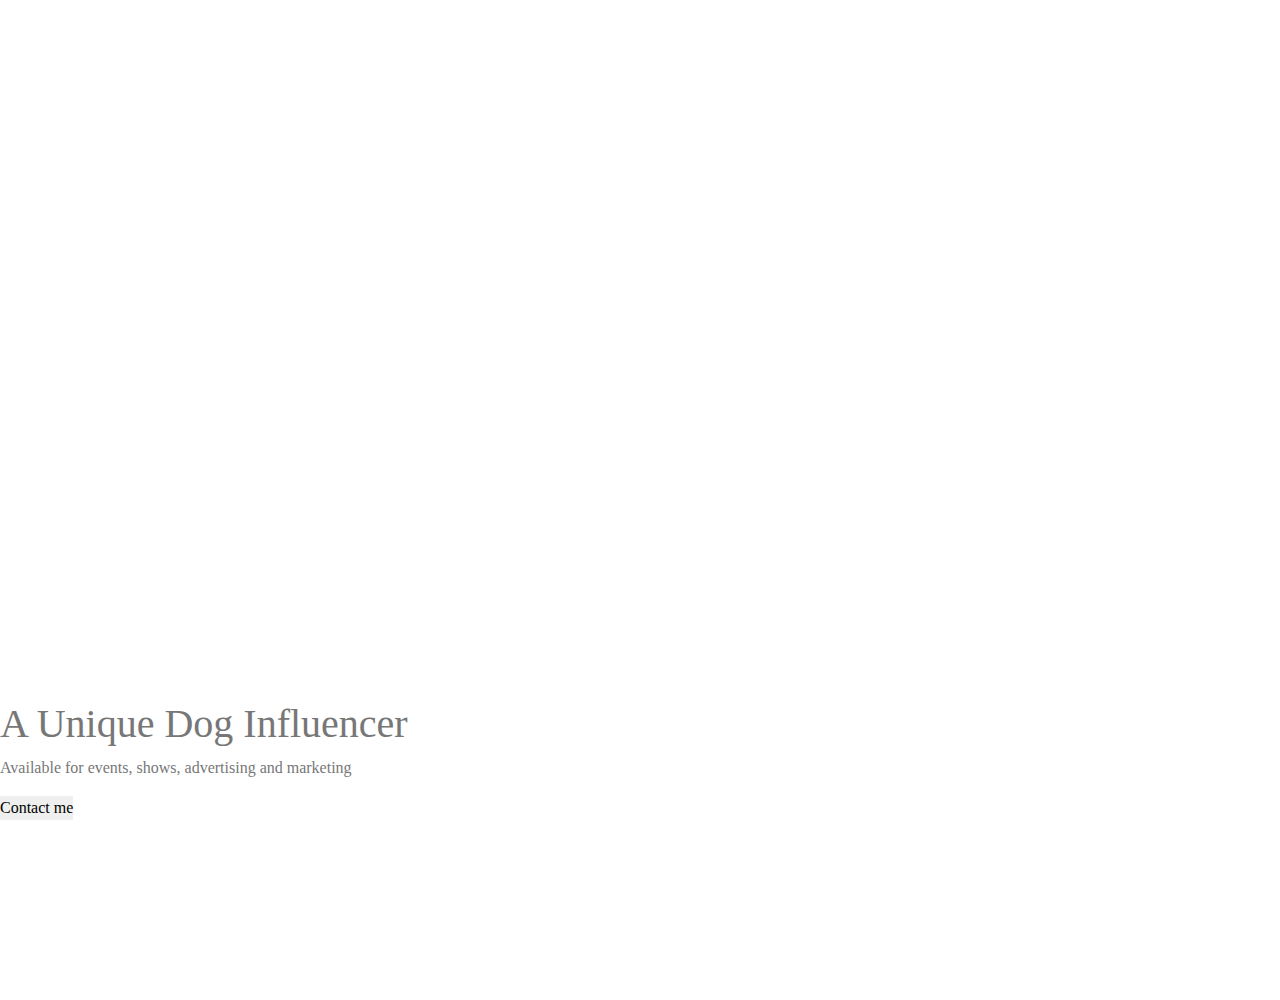
==== index.html @ e90d3742 "initial commit" ====
<!DOCTYPE html>
<html lang="en">
<head>
    <meta charset="UTF-8">
    <meta name="viewport" content="width=device-width, initial-scale=1.0">
    <meta http-equiv="X-UA-Compatible" content="ie=edge">
    <link rel="stylesheet" href="https://maxcdn.bootstrapcdn.com/bootstrap/4.2.1/css/bootstrap.min.css" type="text/css" />
    <link rel="stylesheet" href="https://use.fontawesome.com/releases/v5.0.10/css/all.css" integrity="sha384-+d0P83n9kaQMCwj8F4RJB66tzIwOKmrdb46+porD/OvrJ+37WqIM7UoBtwHO6Nlg" crossorigin="anonymous">
   <link rel="stylesheet" href="assests/css/style.css" type="text/css">
    <!----------------------------------Bootstrap & Font Awsome CDN added to HTML ------------------------------------------------>
   <!-----------------------------Style.CSS created and testetd, located in assests/css------------------------------------->
    <!-------------------------Complete HTML structure created from <DOCTYPE html> - </html> ------------------------>
    <title>ROMEO TEA</title>
</head>
<body>
<header>
    <!------Navagaition Bar taken from Boostrap customised by making it transparent, added logo and link names changed as appropriate------------------------------------>
<!------------------------------Remember to create a logo and add to Nav bar after-------------------------->
<!-----------------------------------------------------Must work out the toggle bar situation ---------------------------------------------------------->
<nav class="navbar fixed-top navbar-expand-lg bg-transparent navbar-dark bg-dark">
  <a class="navbar-brand" href="#">Romeo Teacup</a>
  <button class="navbar-toggler" type="button" data-toggle="collapse" data-target="#navbarNav collapse" aria-controls="navbarNav" aria-expanded="false" aria-label="Toggle navigation">
    <span class="navbar-toggler-icon"></span>
  </button>
  <div class="collapse navbar-collapse" id="navbarNav">
    <ul class="navbar-nav ml-auto">
      <li class="nav-item active">
        <a class="nav-link" href="#">Home</a></li>
      <li class="nav-item">
        <a class="nav-link" href="#">Features</a></li>
      <li class="nav-item">
        <a class="nav-link" href="#">Gallery</a></li>
      <li class="nav-item">
        <a class="nav-link" href="#">Contact</a></li>
    </ul>
  </div>
</nav>
</header>
<!--------------------------Background image added and edited in CSS --------------->
    <section id="hero-outer">
        <div id="hero-image"></div>
        <div id="cover-text">
            <h1>A Unique Dog Influencer</h1>
            <p>Available for events, shows, advertising and marketing</p>
            <button>Contact me</button>
         </div>
    </section>
</body>
</html>
---- assests/css/style.css ----
@import url('https://fonts.googleapis.com/css2?family=Jost: 100, 200, 300, 400, 500, 600, 700| Playfair: 100, 200, 300, 400, 500, 600, 700');

/* -------------------------------------------------body*/
*{
    margin: 0;
    padding: 0;
    border: 0;
}

body {
    font-family: Playfair sans-serif;
    color: #777777

}

/* -------------------------------------------------header*/

/* -------------------------------------------------background image*/

#hero-image {
    height: 700px;
    width: 100%;
    background: url("http://cdn.akc.org/content/article-body-image/lab_puppy_dog_pictures.jpg");
    background-repeat: no-repeat;
    background-position: center;
    background-size: 1450px 700px;

    animation-name: hero-zoom;
    animation-duration: 5s;
    animation-fill-mode: forwards;
    
}

#hero-outer{
    height: 1000px;
    width: 100%;
    overflow: ;
}

@keyframes hero-zoom {
    from{transform: scale(1)}
    to{ transform: scale(1.1)}
}
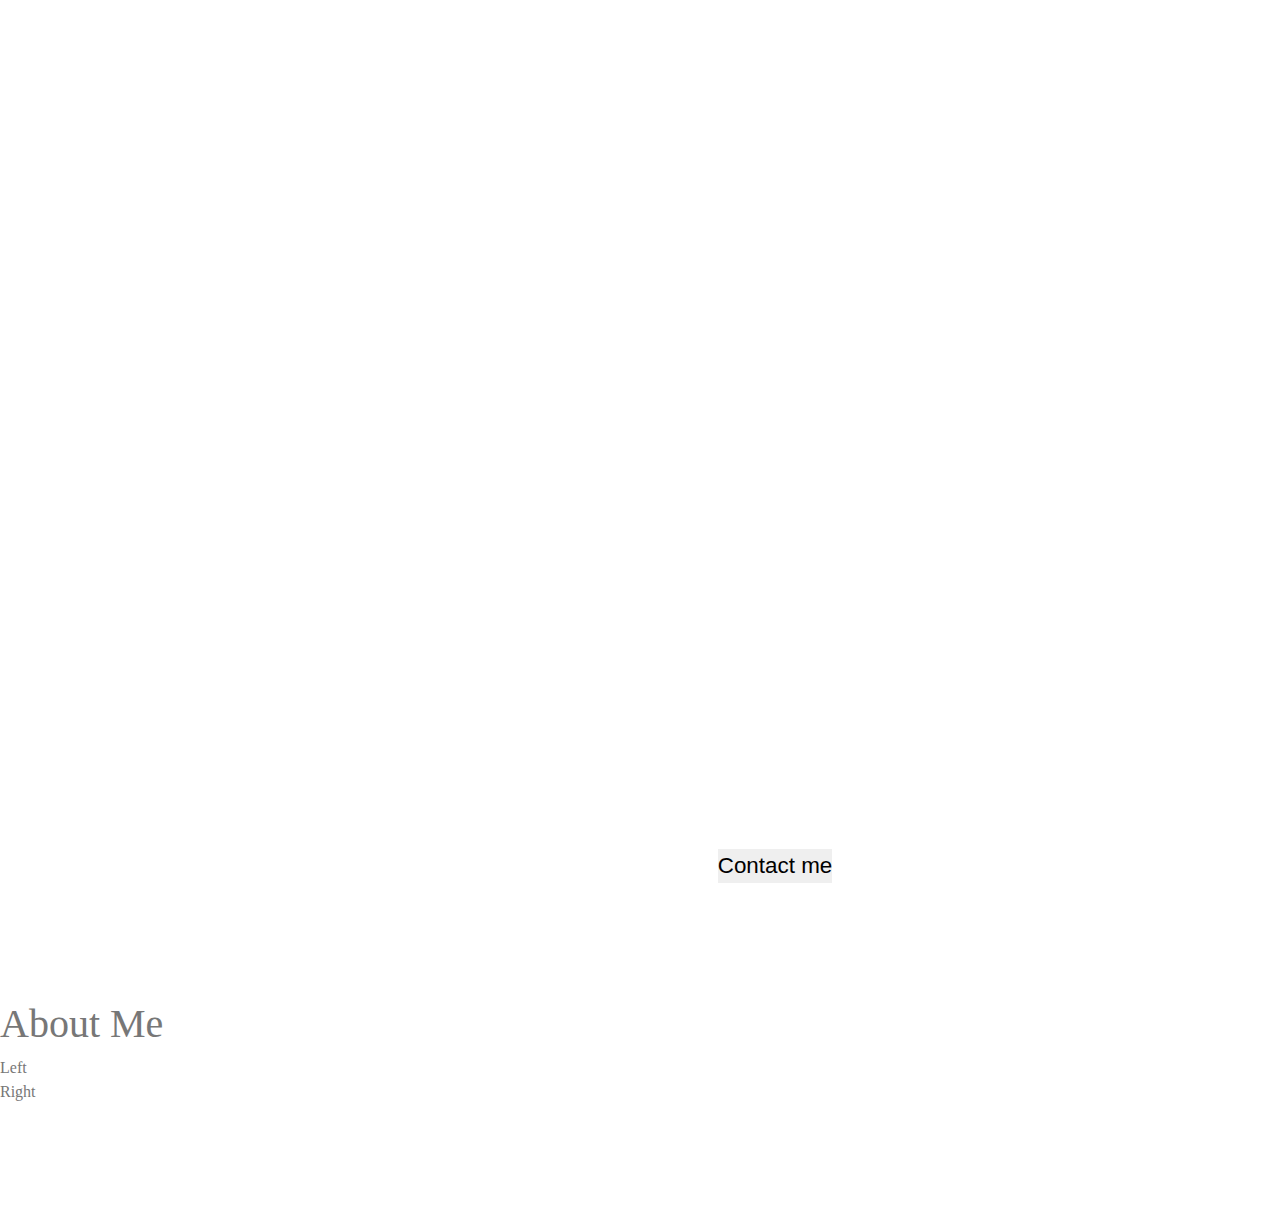
==== commit f75aafa6: "initial commit" ====
--- a/index.html
+++ b/index.html
@@ -39,11 +39,25 @@
 <!--------------------------Background image added and edited in CSS --------------->
     <section id="hero-outer">
         <div id="hero-image"></div>
-        <div id="cover-text">
+         <div id="cover-text">
             <h1>A Unique Dog Influencer</h1>
             <p>Available for events, shows, advertising and marketing</p>
             <button>Contact me</button>
          </div>
     </section>
-</body>
+    <section id="about"> 
+    <h1>About Me</h1> 
+        <div id="left-about">Left</div>
+        <div id="right-about">Right</div>
+    </section>
+  </body>
+    <footer>
+<!--------------------------Social media links edited at the bottom of the page --------------->
+    <ul class="social-networks">
+        <li><a href="https://en-gb.facebook.com" target="_blank"><i class="fab fa-facebook"></i></a></li>
+        <li><a href="https://www.instagram.com" target="_blank"><i class="fab fa-instagram"></i></a></li>
+        <li><a href="https://twitter.com/explore" target="_blank"><i class="fab fa-twitter-square"></i></a></li>
+        <li><a href="https://www.youtube.com" target="_blank"><i class="fab fa-youtube"></i></a></li>
+    </ul>
+    </footer>
 </html>--- a/assests/css/style.css
+++ b/assests/css/style.css
@@ -15,7 +15,7 @@
 
 /* -------------------------------------------------header*/
 
-/* -------------------------------------------------background image*/
+/* -------------------------------------------------background image added and resized for the screen*/
 
 #hero-image {
     height: 700px;
@@ -24,7 +24,7 @@
     background-repeat: no-repeat;
     background-position: center;
     background-size: 1450px 700px;
-
+/* ------------------------------background image animation added so it has movement & appears to come forwards for a duration of 5 seconds*/
     animation-name: hero-zoom;
     animation-duration: 5s;
     animation-fill-mode: forwards;
@@ -34,10 +34,37 @@
 #hero-outer{
     height: 1000px;
     width: 100%;
-    overflow: ;
+    overflow: hidden;
 }
+
+/* ------------------------------background image keyframe added so the background image scales up for 5 seconds & appears bigger*/
 
 @keyframes hero-zoom {
     from{transform: scale(1)}
     to{ transform: scale(1.1)}
 }
+
+#cover-text, #cover-text h1 {
+    color: white;
+    text-align: center;
+}
+
+#cover-text{
+    font-size: 140%;
+    font-family: Oswald, sans-serif;
+    text-transform: uppercase;
+    letter-spacing: 4px;
+
+    width: 800px;
+    height: 200px;
+
+    padding-left: 50px;
+    padding-top: 40px;
+
+    background-color:transparent;
+
+    bottom: 30px;
+    left: 350px;
+
+    position: absolute;
+}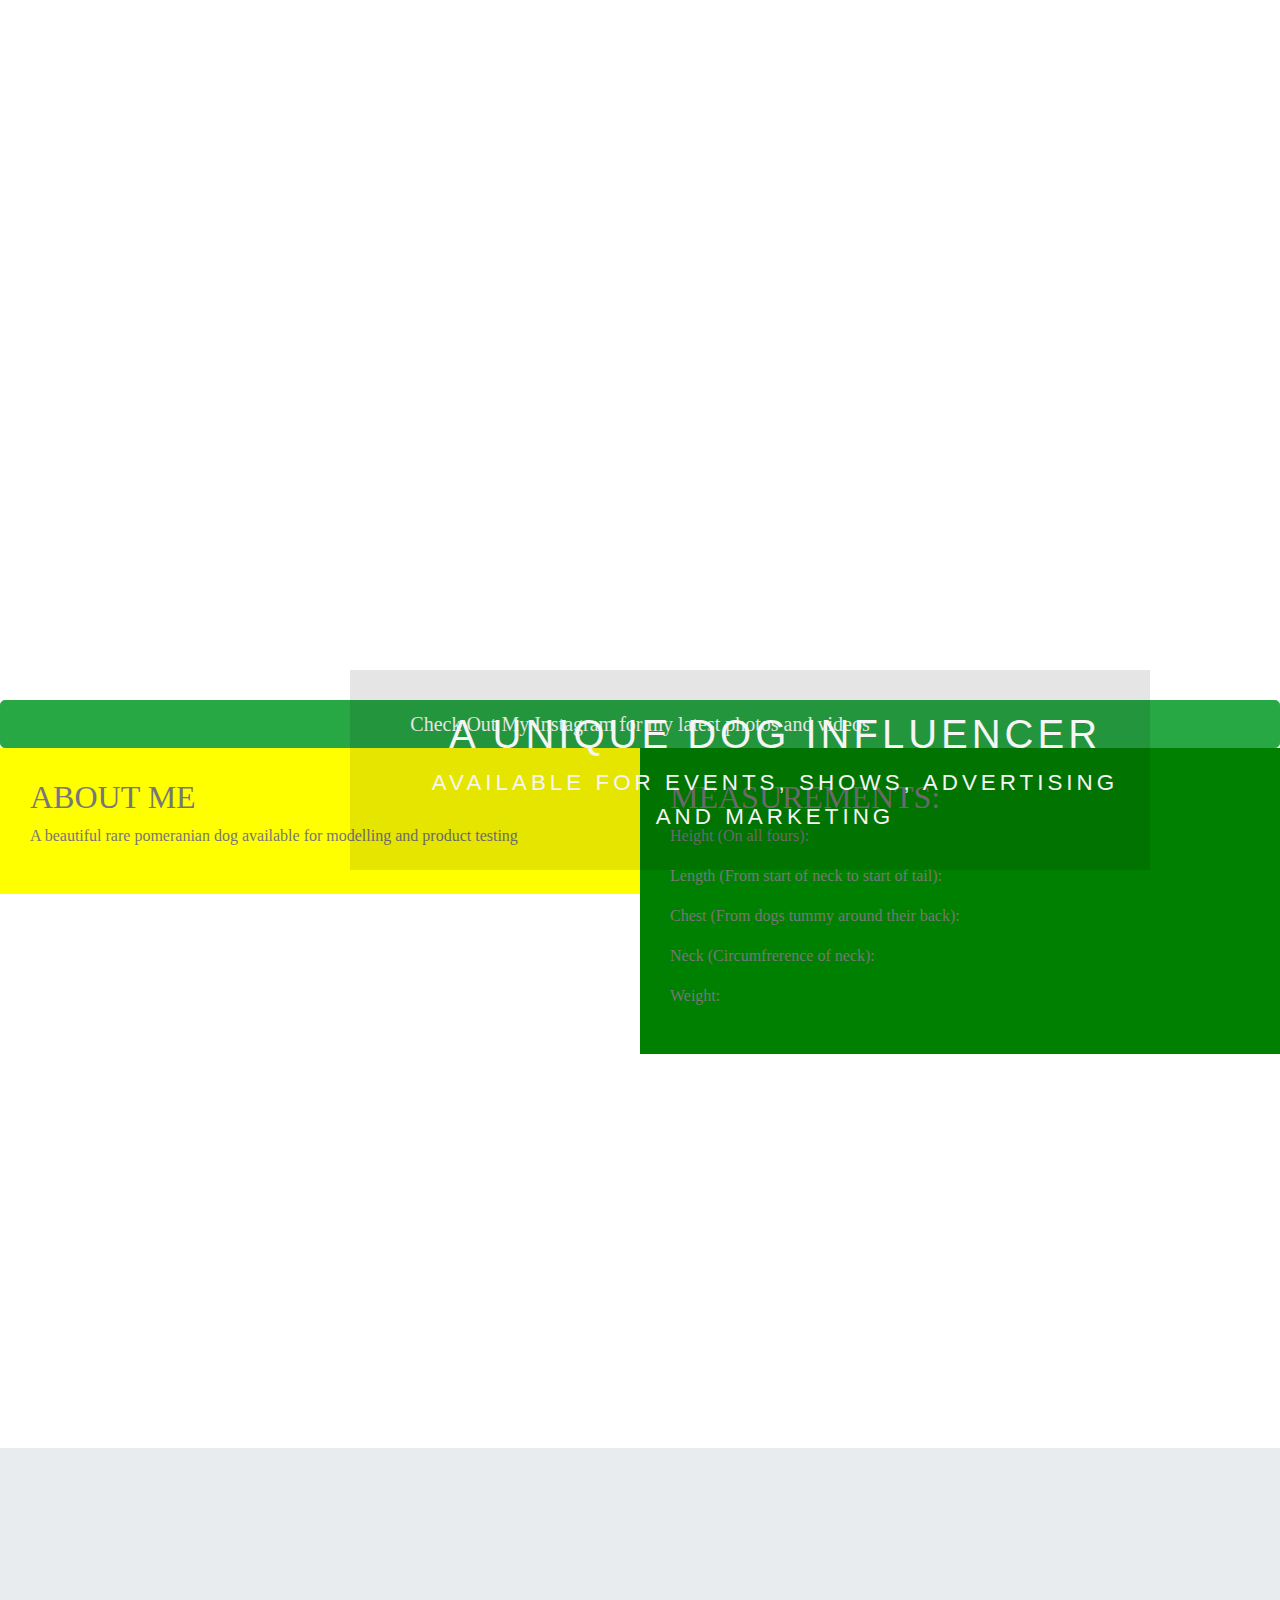
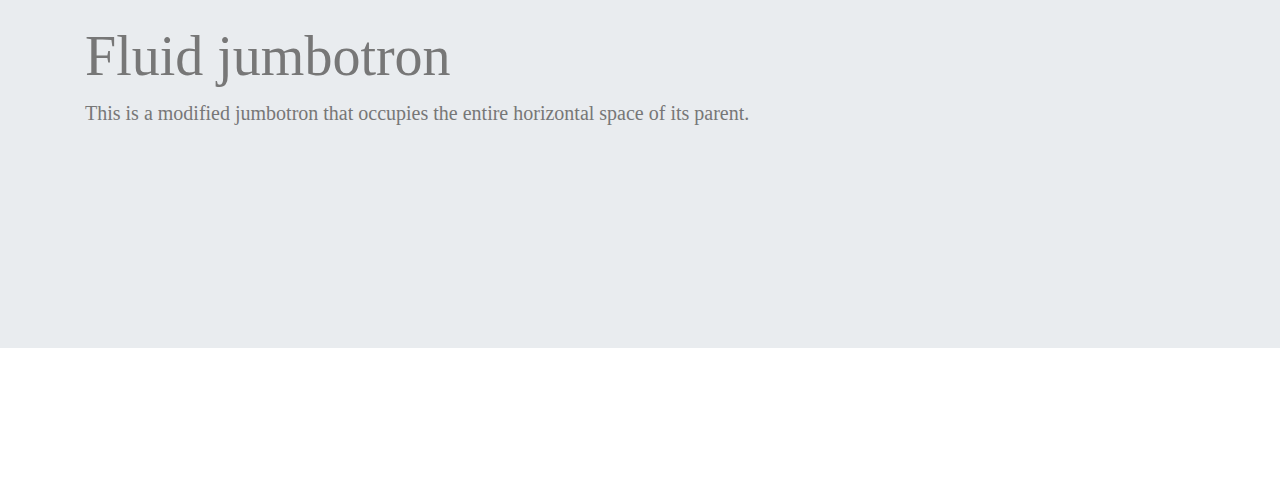
==== commit b5f4b6a8: "initial commit" ====
--- a/index.html
+++ b/index.html
@@ -42,14 +42,38 @@
          <div id="cover-text">
             <h1>A Unique Dog Influencer</h1>
             <p>Available for events, shows, advertising and marketing</p>
-            <button>Contact me</button>
          </div>
     </section>
+
+    <!---------------------------Take from Bootstrap Check Out My Instagram for my latest photos and videos press the button to go to page --------------->
+    <button type="button" class="btn btn-success btn-lg btn-block">Check Out My Instagram for my latest photos and videos</button>
+
+    <!--------------------------About Me & Measuremnts section created to include  --------------->
     <section id="about"> 
-    <h1>About Me</h1> 
-        <div id="left-about">Left</div>
-        <div id="right-about">Right</div>
+        <div id="left-about">
+            <div class="left-about-heading">
+                <h2>ABOUT ME</h2>
+                <p>A beautiful rare pomeranian dog available for modelling and product testing</p>
+            </div>
+        </div>
+        <div id="right-about">
+            <div class="right-about-heading">
+                <h2>MEASUREMENTS:</h2>
+                <p>Height (On all fours):</p>
+                <p>Length (From start of neck to start of tail):</p>
+                <p>Chest (From dogs tummy around their back):</p>
+                <p>Neck (Circumfrerence of neck):</p> 
+                <p>Weight:</p>
+            </div>    
+        </div>
     </section>
+<!--------------------------Romes Closet section created to include jumbotron taken from Boostrap and links to Dog Boutique Store INTENTION  ---------------> 
+        <div class="jumbotron romes-closet jumbotron-fluid" style="height: 500px; padding-top: 175px;">
+            <div class="container">
+                 <h1 class="display-4">Fluid jumbotron</h1>
+                     <p class="lead">This is a modified jumbotron that occupies the entire horizontal space of its parent.</p>
+            </div>
+        </div>
   </body>
     <footer>
 <!--------------------------Social media links edited at the bottom of the page --------------->
--- a/assests/css/style.css
+++ b/assests/css/style.css
@@ -32,7 +32,7 @@
 }
 
 #hero-outer{
-    height: 1000px;
+    height: 700px;
     width: 100%;
     overflow: hidden;
 }
@@ -45,7 +45,7 @@
 }
 
 #cover-text, #cover-text h1 {
-    color: white;
+    color: whitesmoke;
     text-align: center;
 }
 
@@ -61,10 +61,56 @@
     padding-left: 50px;
     padding-top: 40px;
 
-    background-color:transparent;
+/*----------------replaced background-color: TRANSPARENT WITH BELLOW*/
+    background: rgb(0, 0, 0); /* Fallback color */
+    background: rgba(0, 0, 0, 0.1); /* Black background with 0.5 opacity */
+
 
     bottom: 30px;
     left: 350px;
 
     position: absolute;
+}
+
+#about {
+    height: 700px;
+}
+
+#left-about{
+    padding: 30px;
+    width: 50%;
+    float: left;
+    background-color: yellow
+
+}
+
+#right-about{
+    padding: 30px;
+    width: 50%;
+    float: right;
+     background-color: green
+
+}
+
+#about h1{
+    text-align: center;
+    color: black;
+    text-transform: uppercase;
+    font-family: Jost;
+}
+/*social media links styled at the bottom of footer*/
+.social-networks{
+    text-align: center;
+
+}
+
+.social-networks li {
+    display: inline
+}
+
+.social-networks i {
+    font-size: 160%;
+    margin: 1%;
+    padding: 5%;
+    color: #777777;
 }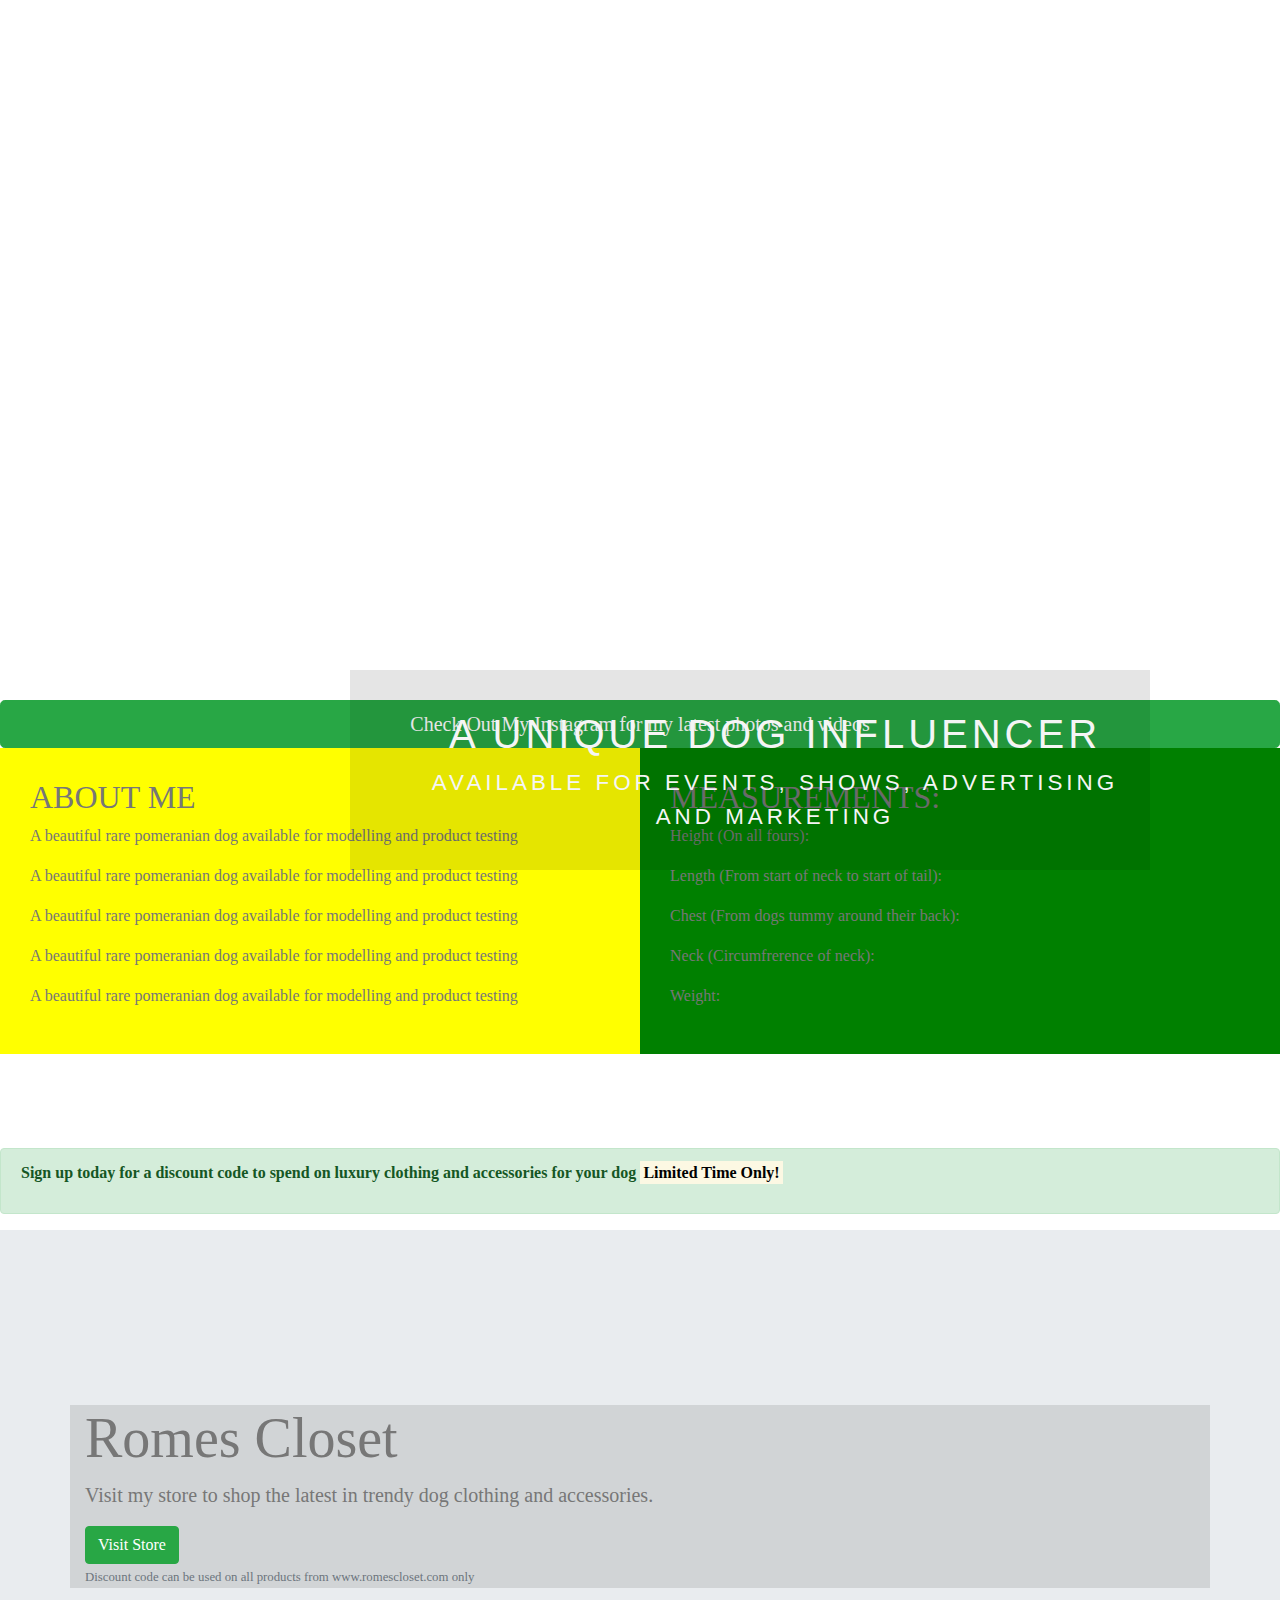
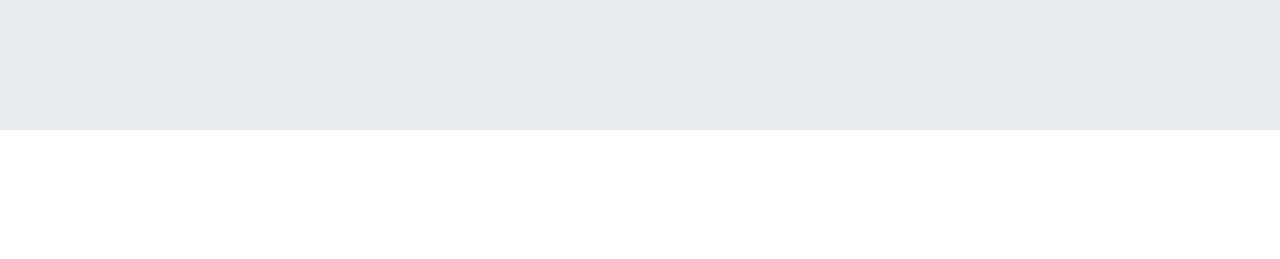
==== commit f3e02408: "initial commit" ====
--- a/index.html
+++ b/index.html
@@ -39,10 +39,11 @@
 <!--------------------------Background image added and edited in CSS --------------->
     <section id="hero-outer">
         <div id="hero-image"></div>
-         <div id="cover-text">
+        <!----------------------------------------------- /.callout INTENTION need to make it mobile responsive ------------------->
+          <div id="cover-text">
             <h1>A Unique Dog Influencer</h1>
             <p>Available for events, shows, advertising and marketing</p>
-         </div>
+          </div>
     </section>
 
     <!---------------------------Take from Bootstrap Check Out My Instagram for my latest photos and videos press the button to go to page --------------->
@@ -53,6 +54,10 @@
         <div id="left-about">
             <div class="left-about-heading">
                 <h2>ABOUT ME</h2>
+                <p>A beautiful rare pomeranian dog available for modelling and product testing</p>
+                <p>A beautiful rare pomeranian dog available for modelling and product testing</p>
+                <p>A beautiful rare pomeranian dog available for modelling and product testing</p>
+                <p>A beautiful rare pomeranian dog available for modelling and product testing</p>
                 <p>A beautiful rare pomeranian dog available for modelling and product testing</p>
             </div>
         </div>
@@ -67,11 +72,20 @@
             </div>    
         </div>
     </section>
-<!--------------------------Romes Closet section created to include jumbotron taken from Boostrap and links to Dog Boutique Store INTENTION  ---------------> 
+    <!--------------------------Discount code offer available illustrated with a bootstrap alert customised in CSS.------>
+    <section id="discount">
+        <div class="alert alert-success" role="alert">
+        <p><strong>Sign up today for a discount code to spend on luxury clothing and accessories for your dog
+            <mark> Limited Time Only!</mark></strong></p>
+        </div>
+    </section>
+        <!------------------------Romes Closet section created to include jumbotron taken from Boostrap and links to Dog Boutique Store INTENTION  ---------------> 
         <div class="jumbotron romes-closet jumbotron-fluid" style="height: 500px; padding-top: 175px;">
             <div class="container">
-                 <h1 class="display-4">Fluid jumbotron</h1>
-                     <p class="lead">This is a modified jumbotron that occupies the entire horizontal space of its parent.</p>
+                 <h1 class="display-4">Romes Closet</h1>
+                     <p class="lead">Visit my store to shop the latest in trendy dog clothing and accessories.</p>
+            <button class="btn btn-success btn-lrg">Visit Store</button>
+            <p class="text-muted"><small> Discount code can be used on all products from www.romescloset.com only</small></p>
             </div>
         </div>
   </body>
--- a/assests/css/style.css
+++ b/assests/css/style.css
@@ -61,7 +61,6 @@
     padding-left: 50px;
     padding-top: 40px;
 
-/*----------------replaced background-color: TRANSPARENT WITH BELLOW*/
     background: rgb(0, 0, 0); /* Fallback color */
     background: rgba(0, 0, 0, 0.1); /* Black background with 0.5 opacity */
 
@@ -73,7 +72,7 @@
 }
 
 #about {
-    height: 700px;
+    height: 400px;
 }
 
 #left-about{
@@ -98,7 +97,21 @@
     text-transform: uppercase;
     font-family: Jost;
 }
-/*social media links styled at the bottom of footer*/
+
+/*----------------------------Romes Closet Bootstrap added and backgroung image added INTENTION*/
+.romes-closet{
+    background-image: url('https://www.telegraph.co.uk/content/dam/Pets/spark/royal-canin/labrador-puppies-running-xlarge.jpg');
+    background-size: 1450px 700px;
+    background-repeat: no-repeat;
+    background-position: center;
+}
+
+.container{
+    background: rgb(0, 0, 0); /* Fallback color */
+    background: rgba(0, 0, 0, 0.1); /* Black background with 0.5 opacity */
+}
+
+/*----------------------------social media links styled at the bottom of footer*/
 .social-networks{
     text-align: center;
 
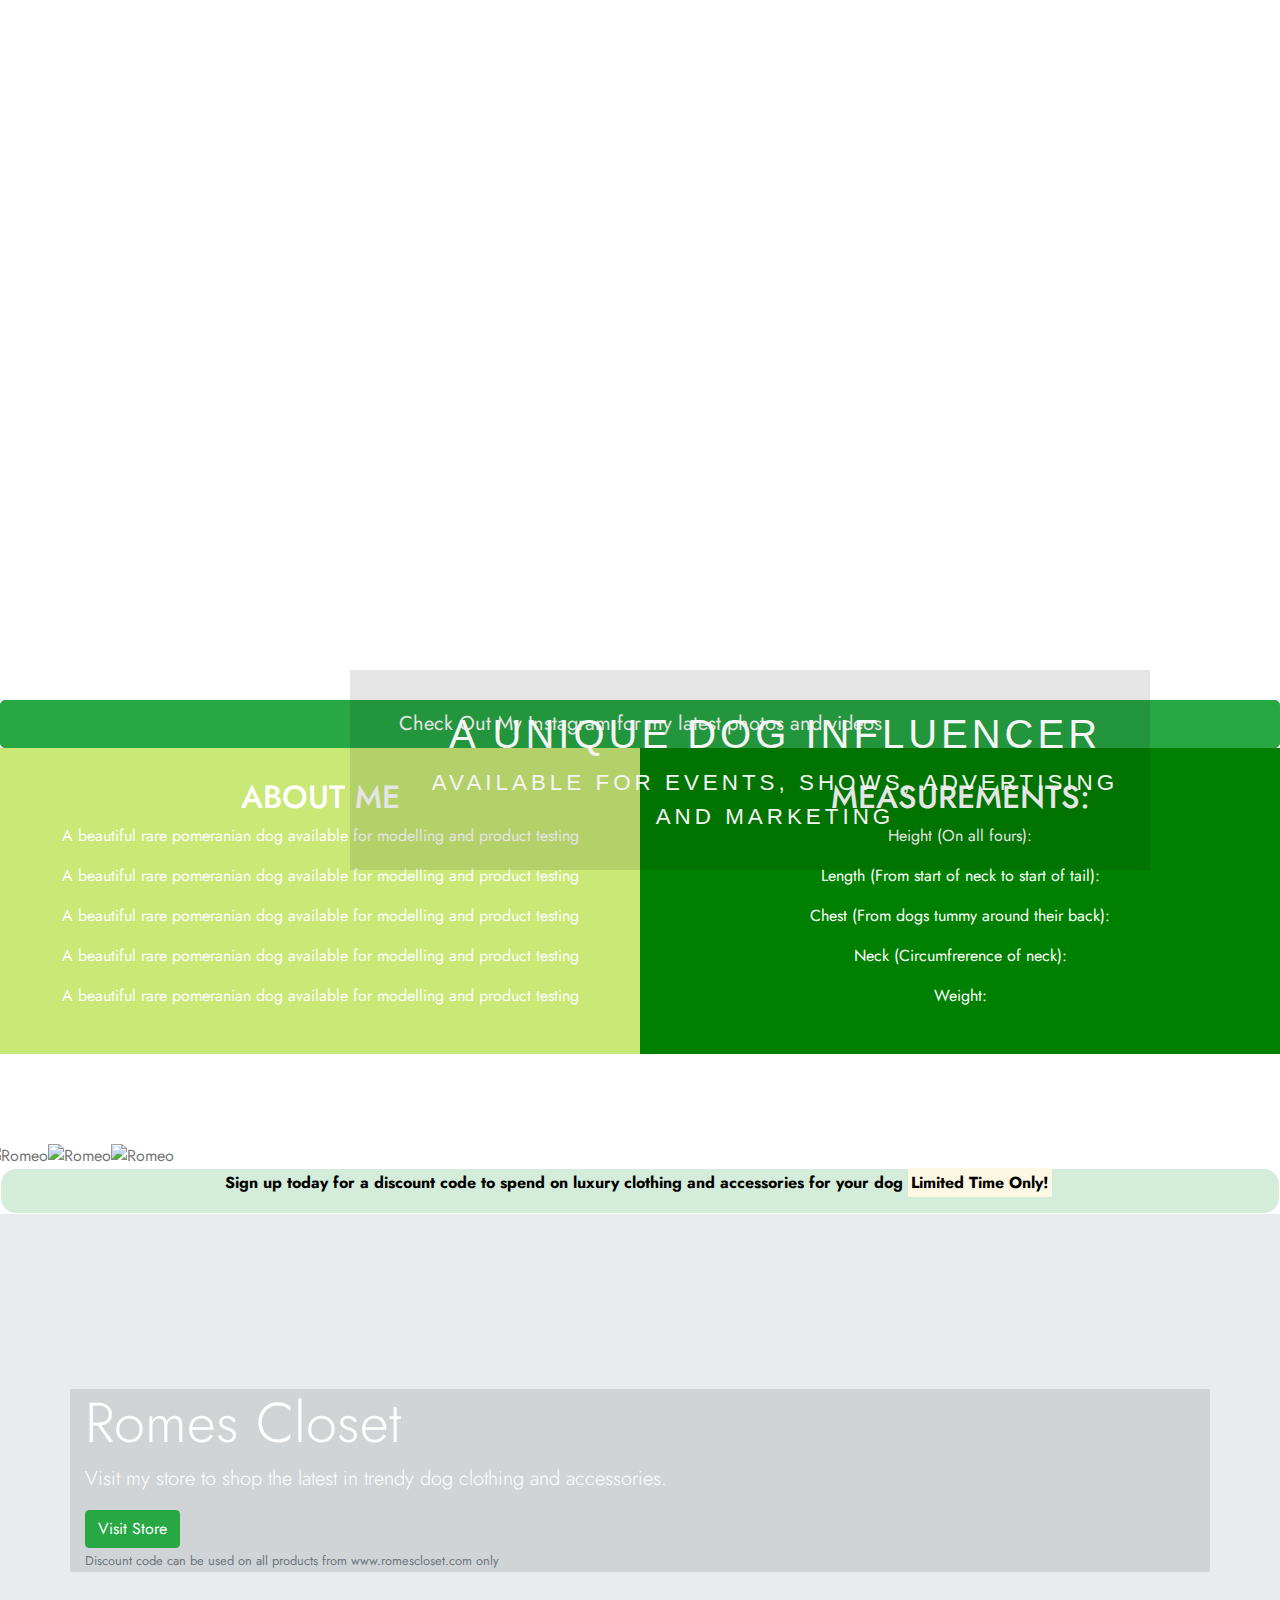
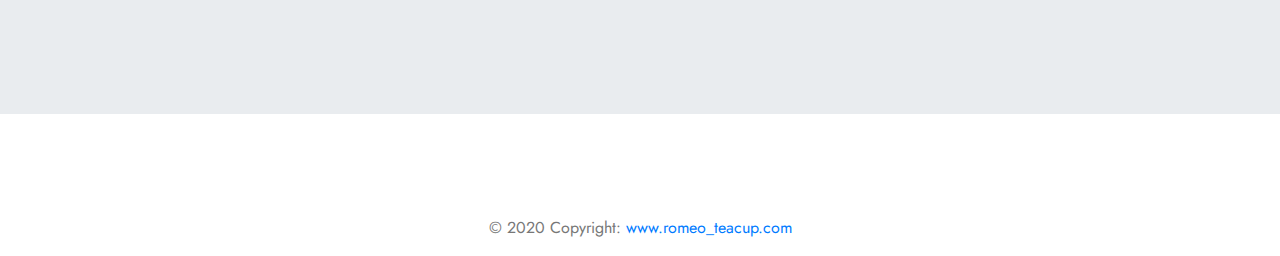
==== commit dd17d3d6: "initial commit" ====
--- a/index.html
+++ b/index.html
@@ -49,7 +49,8 @@
     <!---------------------------Take from Bootstrap Check Out My Instagram for my latest photos and videos press the button to go to page --------------->
     <button type="button" class="btn btn-success btn-lg btn-block">Check Out My Instagram for my latest photos and videos</button>
 
-    <!--------------------------About Me & Measuremnts section created to include  --------------->
+    <!--------------------------About Me & Measuremnts 2 sections created to include  --------------->
+    <!--------------------------About Me  section customised in CSS --------------->
     <section id="about"> 
         <div id="left-about">
             <div class="left-about-heading">
@@ -61,6 +62,7 @@
                 <p>A beautiful rare pomeranian dog available for modelling and product testing</p>
             </div>
         </div>
+    <!--------------------------measurements section customised in CSS --------------->
         <div id="right-about">
             <div class="right-about-heading">
                 <h2>MEASUREMENTS:</h2>
@@ -72,6 +74,19 @@
             </div>    
         </div>
     </section>
+    <!--------------------------3 photos for illustration styled in CSS--------------->
+    
+        <div class="row">
+            <div class="column">
+                 <img src="assests/img/romeo.jpeg" alt="Romeo" style="width:100%">
+            </div>
+        <div class="column">
+                 <img src="assests/img/romeo.jpeg" alt="Romeo" style="width:100%">
+            </div>
+        <div class="column">
+                 <img src="assests/img/romeo.jpeg" alt="Romeo" style="width:100%">
+            </div>
+        </div>
     <!--------------------------Discount code offer available illustrated with a bootstrap alert customised in CSS.------>
     <section id="discount">
         <div class="alert alert-success" role="alert">
@@ -90,12 +105,18 @@
         </div>
   </body>
     <footer>
+     <!---------------------------------------------------------------------------- Footer --------------------->
 <!--------------------------Social media links edited at the bottom of the page --------------->
-    <ul class="social-networks">
+<ul class="social-networks">
         <li><a href="https://en-gb.facebook.com" target="_blank"><i class="fab fa-facebook"></i></a></li>
         <li><a href="https://www.instagram.com" target="_blank"><i class="fab fa-instagram"></i></a></li>
         <li><a href="https://twitter.com/explore" target="_blank"><i class="fab fa-twitter-square"></i></a></li>
         <li><a href="https://www.youtube.com" target="_blank"><i class="fab fa-youtube"></i></a></li>
     </ul>
-    </footer>
+  <!-- Copyright -->
+<div class="footer-copyright text-center py-3">© 2020 Copyright:
+    <a href="https://romeo_teacup.com/"> www.romeo_teacup.com</a>
+  </div>
+</footer>
+<!-- Footer -->
 </html>--- a/assests/css/style.css
+++ b/assests/css/style.css
@@ -8,7 +8,7 @@
 }
 
 body {
-    font-family: Playfair sans-serif;
+    font-family: Jost, sans-serif;
     color: #777777
 
 }
@@ -71,15 +71,18 @@
     position: absolute;
 }
 
+
 #about {
-    height: 400px;
+    height: 395px;
+    color: white;
+    text-align: center;
 }
 
 #left-about{
     padding: 30px;
     width: 50%;
     float: left;
-    background-color: yellow
+    background-color: #c9e875
 
 }
 
@@ -98,17 +101,42 @@
     font-family: Jost;
 }
 
+/*--------------------------Discount code offer available illustrated with a bootstrap alert.--Continue editing----*/
+
+.alert {
+    position: relative;
+    padding: .10rem 14rem;
+    margin-bottom: 0rem;
+    border: 1px solid white;
+    border-radius: 1rem;
+}
+
+.alert-success {
+    color: black;
+    font-family: Jost, sans-serif;
+
+}
+
 /*----------------------------Romes Closet Bootstrap added and backgroung image added INTENTION*/
 .romes-closet{
     background-image: url('https://www.telegraph.co.uk/content/dam/Pets/spark/royal-canin/labrador-puppies-running-xlarge.jpg');
     background-size: 1450px 700px;
     background-repeat: no-repeat;
     background-position: center;
+
+    bottom: 0px;
 }
 
 .container{
     background: rgb(0, 0, 0); /* Fallback color */
     background: rgba(0, 0, 0, 0.1); /* Black background with 0.5 opacity */
+    color: white;
+}
+
+/*----------------------------INTENT how do I make this p class text muted white*/
+
+#container #text-muted{
+    color: white;
 }
 
 /*----------------------------social media links styled at the bottom of footer*/
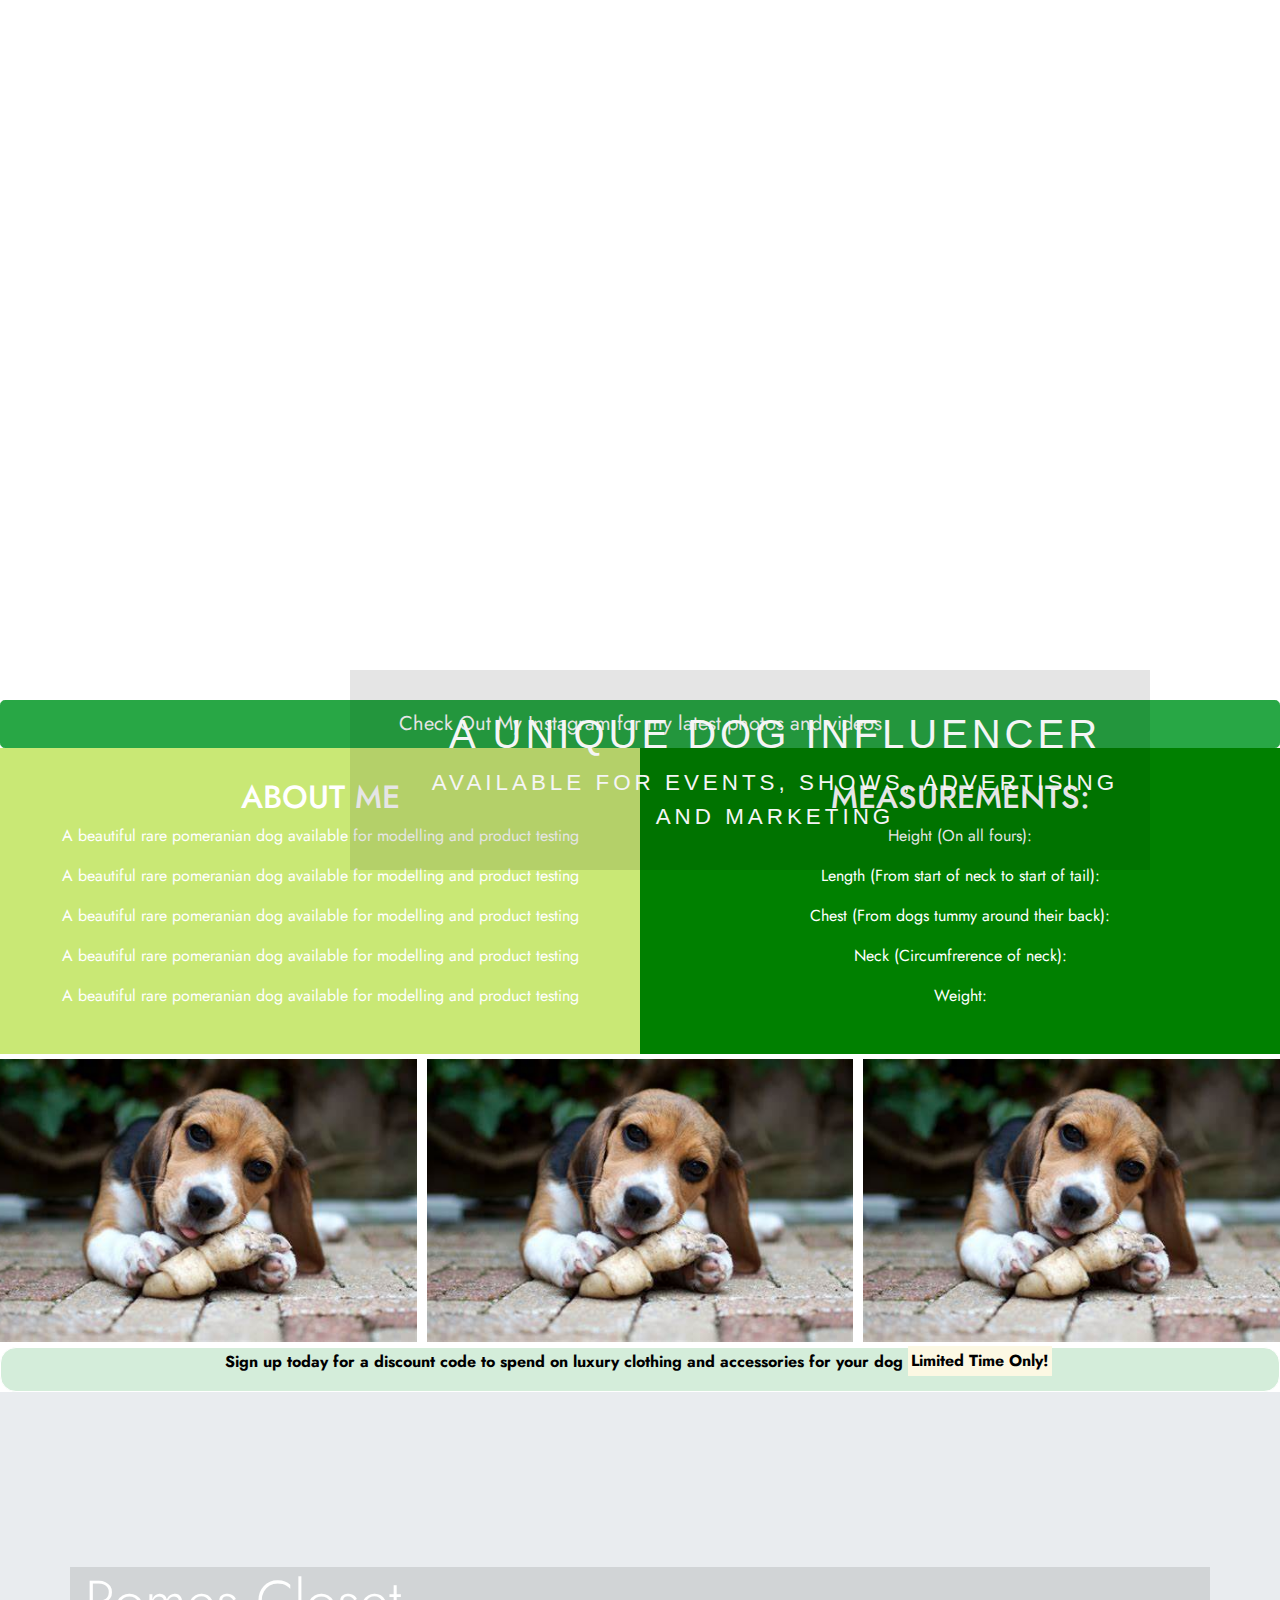
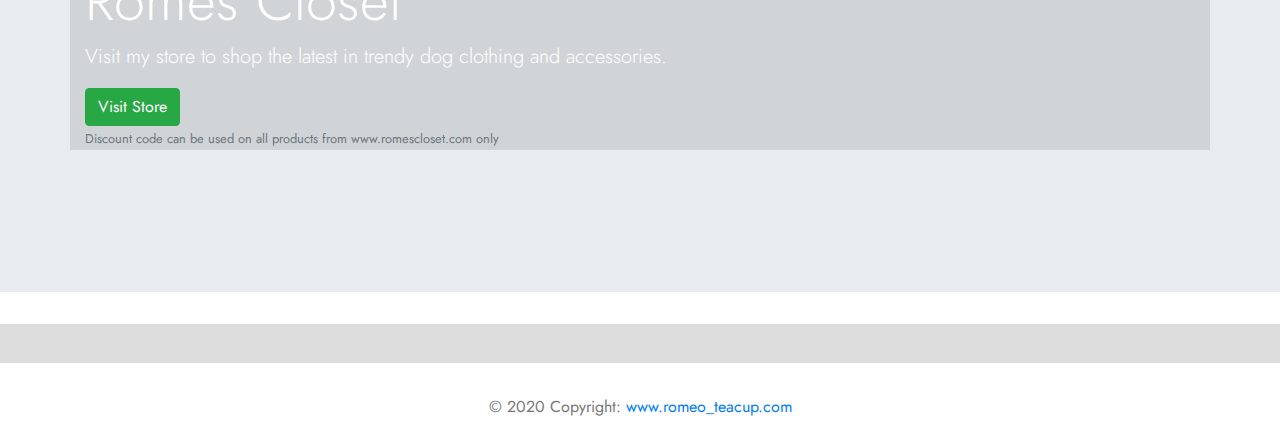
==== commit 9995daf8: "initial commit" ====
--- a/index.html
+++ b/index.html
@@ -29,7 +29,7 @@
       <li class="nav-item">
         <a class="nav-link" href="#">Features</a></li>
       <li class="nav-item">
-        <a class="nav-link" href="#">Gallery</a></li>
+        <a class="nav-link" href="gallery.html">Gallery</a></li>
       <li class="nav-item">
         <a class="nav-link" href="#">Contact</a></li>
     </ul>
@@ -50,7 +50,7 @@
     <button type="button" class="btn btn-success btn-lg btn-block">Check Out My Instagram for my latest photos and videos</button>
 
     <!--------------------------About Me & Measuremnts 2 sections created to include  --------------->
-    <!--------------------------About Me  section customised in CSS --------------->
+    <!--------------------------About Me section customised in CSS --------------->
     <section id="about"> 
         <div id="left-about">
             <div class="left-about-heading">
@@ -62,7 +62,7 @@
                 <p>A beautiful rare pomeranian dog available for modelling and product testing</p>
             </div>
         </div>
-    <!--------------------------measurements section customised in CSS --------------->
+    <!--------------------------Measurements section customised in CSS --------------->
         <div id="right-about">
             <div class="right-about-heading">
                 <h2>MEASUREMENTS:</h2>
--- a/assests/css/style.css
+++ b/assests/css/style.css
@@ -10,13 +10,10 @@
 body {
     font-family: Jost, sans-serif;
     color: #777777
-
 }
-
-/* -------------------------------------------------header*/
+/* ----------------------------------------------------------header*/
 
 /* -------------------------------------------------background image added and resized for the screen*/
-
 #hero-image {
     height: 700px;
     width: 100%;
@@ -28,7 +25,6 @@
     animation-name: hero-zoom;
     animation-duration: 5s;
     animation-fill-mode: forwards;
-    
 }
 
 #hero-outer{
@@ -73,7 +69,7 @@
 
 
 #about {
-    height: 395px;
+    height: 305px;
     color: white;
     text-align: center;
 }
@@ -83,15 +79,13 @@
     width: 50%;
     float: left;
     background-color: #c9e875
-
 }
 
 #right-about{
     padding: 30px;
     width: 50%;
     float: right;
-     background-color: green
-
+    background-color: green
 }
 
 #about h1{
@@ -99,6 +93,30 @@
     color: black;
     text-transform: uppercase;
     font-family: Jost;
+}
+
+* {
+  box-sizing: border-box;
+}
+
+.column {
+  float: left;
+  width: 33.33%;
+  padding: 5px;
+}
+
+/* Clearfix (clear floats) */
+.row::after {
+  content: "";
+  clear: both;
+  display: table;
+}
+
+/* Responsive layout - makes the three columns stack on top of each other instead of next to each other */
+@media screen and (max-width: 500px) {
+  .column {
+    width: 100%;
+  }
 }
 
 /*--------------------------Discount code offer available illustrated with a bootstrap alert.--Continue editing----*/
@@ -140,8 +158,11 @@
 }
 
 /*----------------------------social media links styled at the bottom of footer*/
+
+
 .social-networks{
     text-align: center;
+    background-color: gainsboro;
 
 }
 
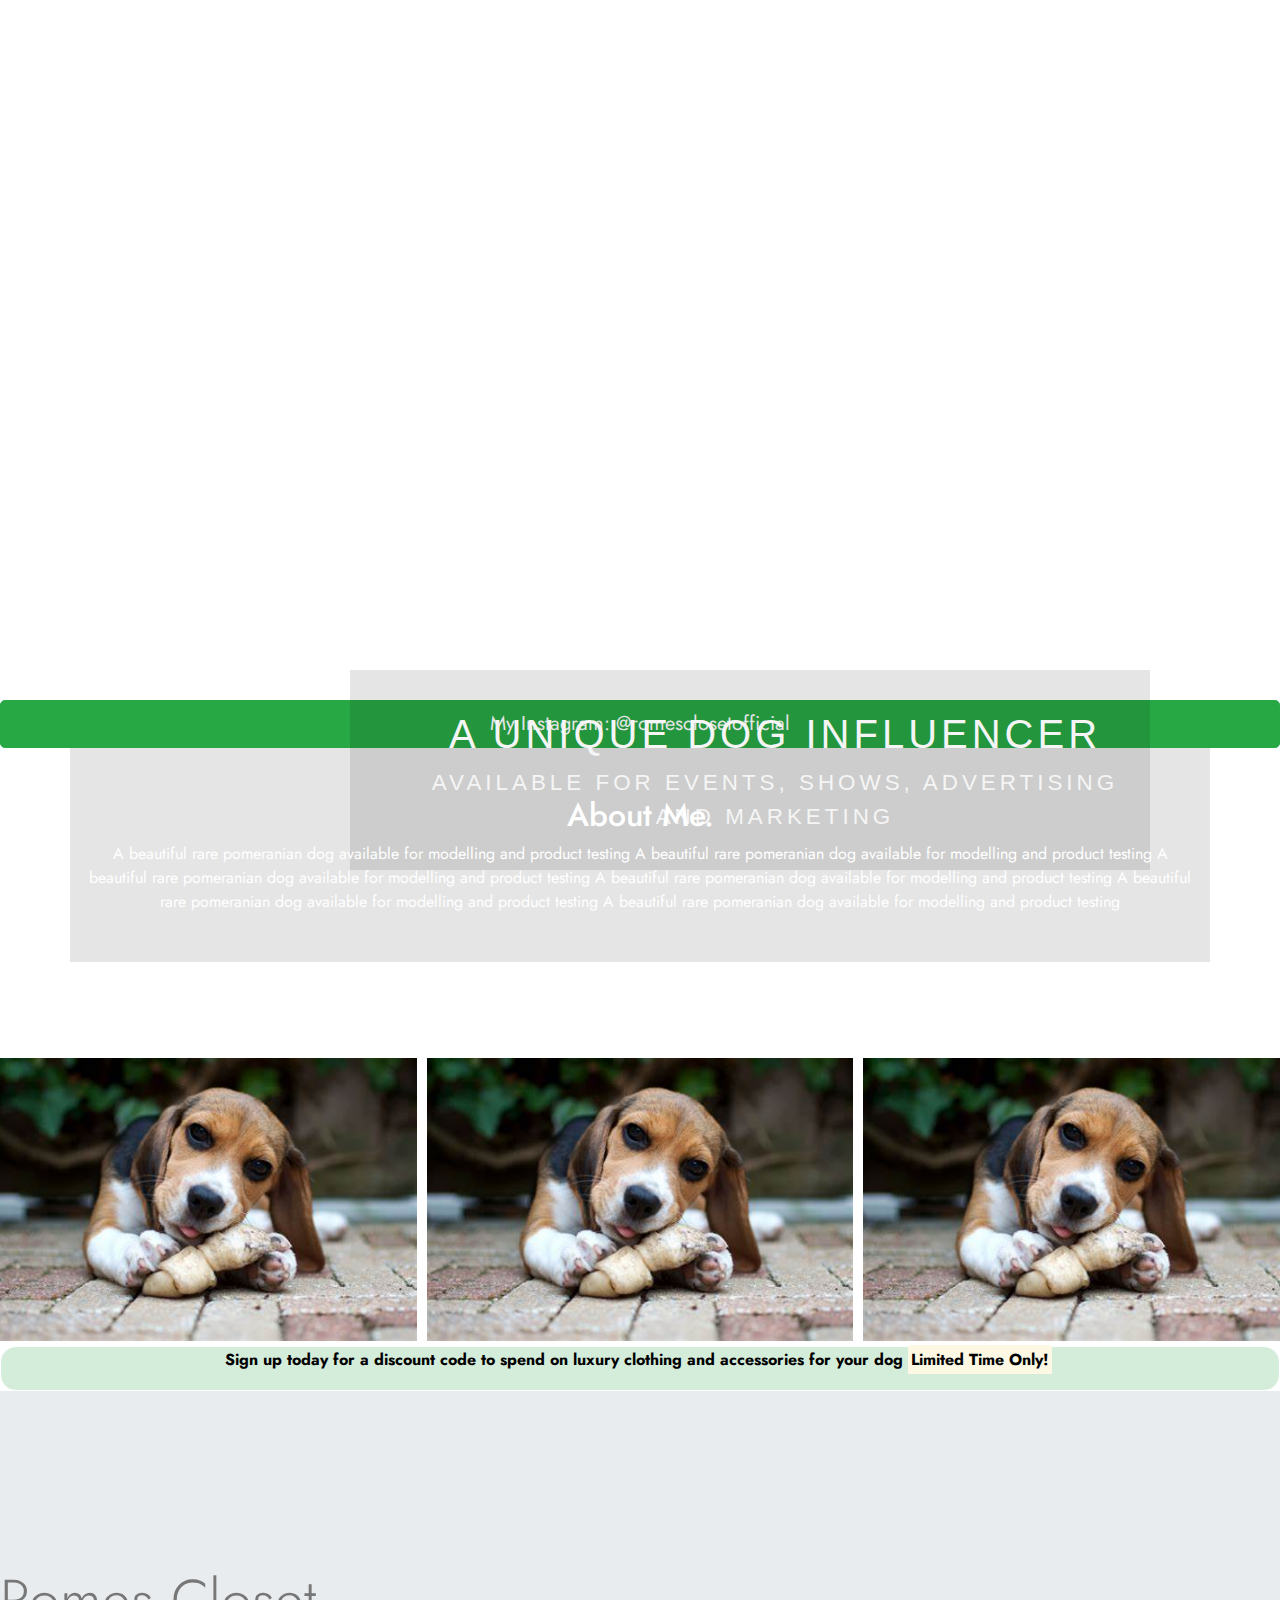
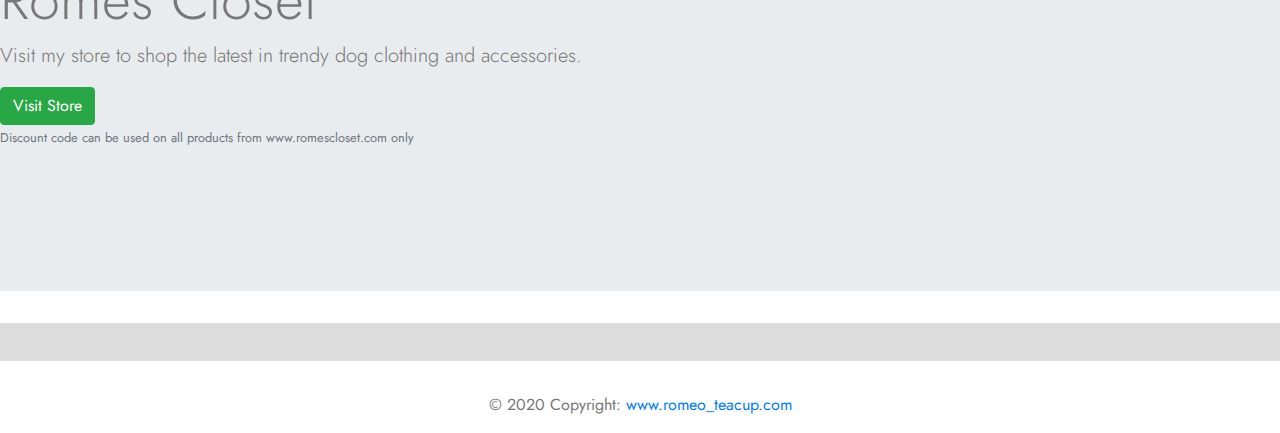
==== commit 79b86fdb: "initial commit" ====
--- a/index.html
+++ b/index.html
@@ -40,40 +40,45 @@
     <section id="hero-outer">
         <div id="hero-image"></div>
         <!----------------------------------------------- /.callout INTENTION need to make it mobile responsive ------------------->
+        <!----COVER TEXT added on top of background------------------->
+        <div class="hero flex-center">
           <div id="cover-text">
             <h1>A Unique Dog Influencer</h1>
             <p>Available for events, shows, advertising and marketing</p>
           </div>
+        </div>
     </section>
 
     <!---------------------------Take from Bootstrap Check Out My Instagram for my latest photos and videos press the button to go to page --------------->
-    <button type="button" class="btn btn-success btn-lg btn-block">Check Out My Instagram for my latest photos and videos</button>
+    <button type="button" class="btn btn-success btn-lg btn-block">My Instagram: @romesclosetofficial</button>
 
     <!--------------------------About Me & Measuremnts 2 sections created to include  --------------->
     <!--------------------------About Me section customised in CSS --------------->
-    <section id="about"> 
-        <div id="left-about">
-            <div class="left-about-heading">
-                <h2>ABOUT ME</h2>
-                <p>A beautiful rare pomeranian dog available for modelling and product testing</p>
-                <p>A beautiful rare pomeranian dog available for modelling and product testing</p>
-                <p>A beautiful rare pomeranian dog available for modelling and product testing</p>
-                <p>A beautiful rare pomeranian dog available for modelling and product testing</p>
-                <p>A beautiful rare pomeranian dog available for modelling and product testing</p>
+    <main>
+        <section id="about">
+            <div class="container">
+            <!--Grid row-->
+            <div class="row py-5">
+              <!--Grid column-->
+              <div class="col-md-12 text-center">
+                <h2>About Me.</h2>
+                   <div class="about-content">
+                A beautiful rare pomeranian dog available for modelling and product testing
+                A beautiful rare pomeranian dog available for modelling and product testing
+                A beautiful rare pomeranian dog available for modelling and product testing
+                A beautiful rare pomeranian dog available for modelling and product testing
+                A beautiful rare pomeranian dog available for modelling and product testing
+                A beautiful rare pomeranian dog available for modelling and product testing
+                    </div>
+              <!--Grid column-->
+              </div>
+              <!--Grid row-->
             </div>
-        </div>
+          </div>
+        </section>
+    </main>
     <!--------------------------Measurements section customised in CSS --------------->
-        <div id="right-about">
-            <div class="right-about-heading">
-                <h2>MEASUREMENTS:</h2>
-                <p>Height (On all fours):</p>
-                <p>Length (From start of neck to start of tail):</p>
-                <p>Chest (From dogs tummy around their back):</p>
-                <p>Neck (Circumfrerence of neck):</p> 
-                <p>Weight:</p>
-            </div>    
-        </div>
-    </section>
+
     <!--------------------------3 photos for illustration styled in CSS--------------->
     
         <div class="row">
@@ -96,13 +101,14 @@
     </section>
         <!------------------------Romes Closet section created to include jumbotron taken from Boostrap and links to Dog Boutique Store INTENTION  ---------------> 
         <div class="jumbotron romes-closet jumbotron-fluid" style="height: 500px; padding-top: 175px;">
-            <div class="container">
+            <div class="rome-container">
                  <h1 class="display-4">Romes Closet</h1>
                      <p class="lead">Visit my store to shop the latest in trendy dog clothing and accessories.</p>
             <button class="btn btn-success btn-lrg">Visit Store</button>
             <p class="text-muted"><small> Discount code can be used on all products from www.romescloset.com only</small></p>
             </div>
         </div>
+        
   </body>
     <footer>
      <!---------------------------------------------------------------------------- Footer --------------------->
--- a/assests/css/style.css
+++ b/assests/css/style.css
@@ -1,6 +1,7 @@
 @import url('https://fonts.googleapis.com/css2?family=Jost: 100, 200, 300, 400, 500, 600, 700| Playfair: 100, 200, 300, 400, 500, 600, 700');
+/*-------------FONT CDN added INTENT check this----------------*/
 
-/* -------------------------------------------------body*/
+/* ---------------------------------------BODY----------------------------------*/
 *{
     margin: 0;
     padding: 0;
@@ -11,9 +12,11 @@
     font-family: Jost, sans-serif;
     color: #777777
 }
-/* ----------------------------------------------------------header*/
+/* --------------------------------------HEADER----------------------------------*/
 
-/* -------------------------------------------------background image added and resized for the screen*/
+
+
+/* ----------------------Background image added and resized to fit the screen-----------------------------*/
 #hero-image {
     height: 700px;
     width: 100%;
@@ -21,7 +24,8 @@
     background-repeat: no-repeat;
     background-position: center;
     background-size: 1450px 700px;
-/* ------------------------------background image animation added so it has movement & appears to come forwards for a duration of 5 seconds*/
+
+/* -------------BACKGROUND IMAGE ANIMATION added so it has movement & appears to come forwards for a duration of 5 seconds---------------*/
     animation-name: hero-zoom;
     animation-duration: 5s;
     animation-fill-mode: forwards;
@@ -33,12 +37,13 @@
     overflow: hidden;
 }
 
-/* ------------------------------background image keyframe added so the background image scales up for 5 seconds & appears bigger*/
+/* -----------------BACKGROUND IMAGE KEYFRAME added so the background image scales up for 5 seconds & appears bigger---------------------*/
 
 @keyframes hero-zoom {
     from{transform: scale(1)}
     to{ transform: scale(1.1)}
 }
+/* -----------------COVER TEXT OVER BACKGROUND IMAGE---------------------*/
 
 #cover-text, #cover-text h1 {
     color: whitesmoke;
@@ -67,7 +72,7 @@
     position: absolute;
 }
 
-
+/*-------------------------------------ABOUT ME & MEASUREMENTS SECTION----------------------------------*/
 #about {
     height: 305px;
     color: white;
@@ -135,7 +140,7 @@
 
 }
 
-/*----------------------------Romes Closet Bootstrap added and backgroung image added INTENTION*/
+/*----------------------------ROMES CLOSET Jumbotron Bootstrap added and backgroung image added INTENTION-------------------------------*/
 .romes-closet{
     background-image: url('https://www.telegraph.co.uk/content/dam/Pets/spark/royal-canin/labrador-puppies-running-xlarge.jpg');
     background-size: 1450px 700px;
@@ -146,8 +151,8 @@
 }
 
 .container{
-    background: rgb(0, 0, 0); /* Fallback color */
-    background: rgba(0, 0, 0, 0.1); /* Black background with 0.5 opacity */
+    background: rgb(0, 0, 0); /*----------Fallback color------------*/
+    background: rgba(0, 0, 0, 0.1); /*----------Black background with 0.5 opacity----------*/
     color: white;
 }
 
@@ -157,13 +162,12 @@
     color: white;
 }
 
-/*----------------------------social media links styled at the bottom of footer*/
+/*------------------------------------------FOOTER--------------------------------------------*/ 
 
-
+/*------------------------Social media links styled at the bottom of footer---------------------------*/
 .social-networks{
     text-align: center;
     background-color: gainsboro;
-
 }
 
 .social-networks li {
@@ -174,5 +178,17 @@
     font-size: 160%;
     margin: 1%;
     padding: 5%;
-    color: #777777;
+    color: white;
+}
+/*----------------------------GALLERY PAGE-------------------------*/
+
+#photo{
+    clear: both;
+    line-height: 0;
+    column-count: 3;
+    column-gap: 0px;
+}
+
+#photo img{
+    width: 100%;
 }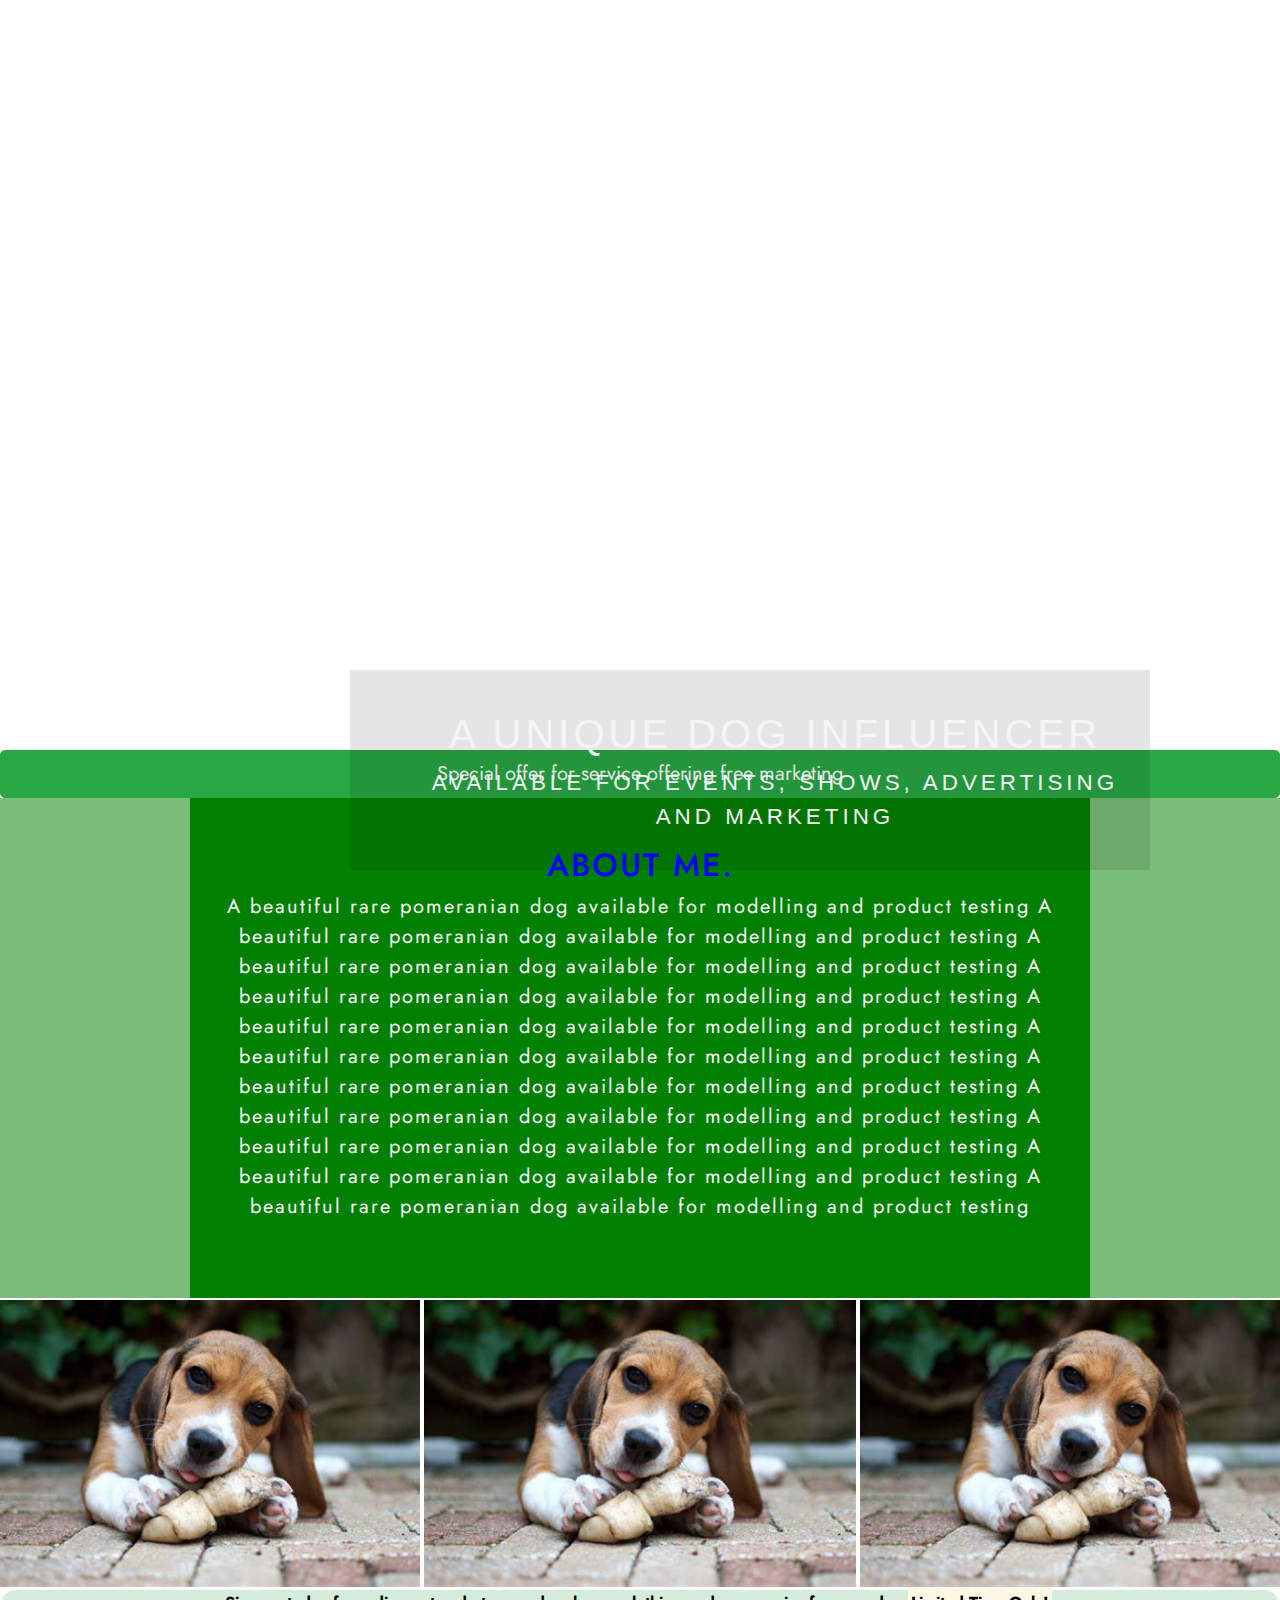
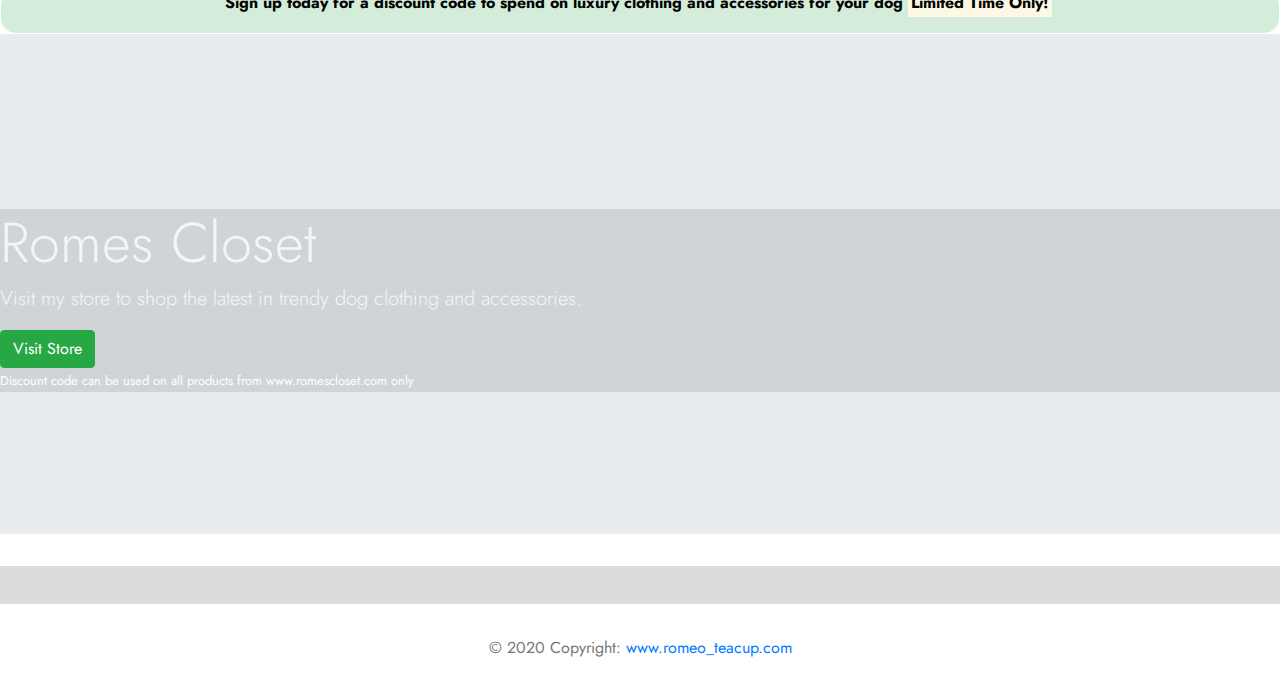
==== commit 6c1036ed: "initial commit" ====
--- a/index.html
+++ b/index.html
@@ -48,11 +48,9 @@
           </div>
         </div>
     </section>
-
-    <!---------------------------Take from Bootstrap Check Out My Instagram for my latest photos and videos press the button to go to page --------------->
-    <button type="button" class="btn btn-success btn-lg btn-block">My Instagram: @romesclosetofficial</button>
-
-    <!--------------------------About Me & Measuremnts 2 sections created to include  --------------->
+       <!---------------------------Take from Bootstrap Check Out My Instagram for my latest photos and videos press the button to go to page --------------->
+       <!----------Button to instagram might not be appropriate try link to discount code for Romesclosetofficial & Special offer for service offering free marketing------->
+    <button type="button" class="btn btn-success btn-lg btn-block">Special offer for service offering free marketing</button>
     <!--------------------------About Me section customised in CSS --------------->
     <main>
         <section id="about">
@@ -69,6 +67,11 @@
                 A beautiful rare pomeranian dog available for modelling and product testing
                 A beautiful rare pomeranian dog available for modelling and product testing
                 A beautiful rare pomeranian dog available for modelling and product testing
+                A beautiful rare pomeranian dog available for modelling and product testing
+                A beautiful rare pomeranian dog available for modelling and product testing
+                A beautiful rare pomeranian dog available for modelling and product testing
+                A beautiful rare pomeranian dog available for modelling and product testing
+                A beautiful rare pomeranian dog available for modelling and product testing
                     </div>
               <!--Grid column-->
               </div>
@@ -77,11 +80,7 @@
           </div>
         </section>
     </main>
-    <!--------------------------Measurements section customised in CSS --------------->
-
-    <!--------------------------3 photos for illustration styled in CSS--------------->
-    
-        <div class="row">
+    <div class="row">
             <div class="column">
                  <img src="assests/img/romeo.jpeg" alt="Romeo" style="width:100%">
             </div>
@@ -99,8 +98,8 @@
             <mark> Limited Time Only!</mark></strong></p>
         </div>
     </section>
-        <!------------------------Romes Closet section created to include jumbotron taken from Boostrap and links to Dog Boutique Store INTENTION  ---------------> 
-        <div class="jumbotron romes-closet jumbotron-fluid" style="height: 500px; padding-top: 175px;">
+     <!------------------------Romes Closet section created to include jumbotron taken from Boostrap and links to Dog Boutique Store INTENTION  ---------------> 
+        <div class="jumbotron romes-closet jumbotron-fluid" style="height: 500px; width: 100%; padding-top: 175px;">
             <div class="rome-container">
                  <h1 class="display-4">Romes Closet</h1>
                      <p class="lead">Visit my store to shop the latest in trendy dog clothing and accessories.</p>
@@ -108,8 +107,7 @@
             <p class="text-muted"><small> Discount code can be used on all products from www.romescloset.com only</small></p>
             </div>
         </div>
-        
-  </body>
+</body>
     <footer>
      <!---------------------------------------------------------------------------- Footer --------------------->
 <!--------------------------Social media links edited at the bottom of the page --------------->
--- a/assests/css/style.css
+++ b/assests/css/style.css
@@ -10,7 +10,7 @@
 
 body {
     font-family: Jost, sans-serif;
-    color: #777777
+    color: #777777;
 }
 /* --------------------------------------HEADER----------------------------------*/
 
@@ -18,12 +18,13 @@
 
 /* ----------------------Background image added and resized to fit the screen-----------------------------*/
 #hero-image {
-    height: 700px;
+    height: 100%;
     width: 100%;
     background: url("http://cdn.akc.org/content/article-body-image/lab_puppy_dog_pictures.jpg");
     background-repeat: no-repeat;
     background-position: center;
     background-size: 1450px 700px;
+    background-attachment: fixed;
 
 /* -------------BACKGROUND IMAGE ANIMATION added so it has movement & appears to come forwards for a duration of 5 seconds---------------*/
     animation-name: hero-zoom;
@@ -32,7 +33,7 @@
 }
 
 #hero-outer{
-    height: 700px;
+    height: 750px;
     width: 100%;
     overflow: hidden;
 }
@@ -73,56 +74,33 @@
 }
 
 /*-------------------------------------ABOUT ME & MEASUREMENTS SECTION----------------------------------*/
+
+.container{
+    height: 500px;
+    width: 900px;
+    background: green;
+}
+
+.container p{
+    font-size: 50px;
+}
+
 #about {
-    height: 305px;
+    height: 500px;
     color: white;
     text-align: center;
+    font-size: 20px;
+    letter-spacing: 2px;
+    width: 100%;
+    background-color: rgba(0, 128, 0, 0.521);
 }
 
-#left-about{
-    padding: 30px;
-    width: 50%;
-    float: left;
-    background-color: #c9e875
+#about h2{
+    text-align: center;
+    color: blue;
+    text-transform: uppercase;
 }
 
-#right-about{
-    padding: 30px;
-    width: 50%;
-    float: right;
-    background-color: green
-}
-
-#about h1{
-    text-align: center;
-    color: black;
-    text-transform: uppercase;
-    font-family: Jost;
-}
-
-* {
-  box-sizing: border-box;
-}
-
-.column {
-  float: left;
-  width: 33.33%;
-  padding: 5px;
-}
-
-/* Clearfix (clear floats) */
-.row::after {
-  content: "";
-  clear: both;
-  display: table;
-}
-
-/* Responsive layout - makes the three columns stack on top of each other instead of next to each other */
-@media screen and (max-width: 500px) {
-  .column {
-    width: 100%;
-  }
-}
 
 /*--------------------------Discount code offer available illustrated with a bootstrap alert.--Continue editing----*/
 
@@ -150,16 +128,42 @@
     bottom: 0px;
 }
 
-.container{
-    background: rgb(0, 0, 0); /*----------Fallback color------------*/
+.rome-container{
+    color: whitesmoke; /*------Big text overlay on Jumbotron-------*/
+    background: rgb(0, 0, 0); /*----------Fallback color----------------------*/
     background: rgba(0, 0, 0, 0.1); /*----------Black background with 0.5 opacity----------*/
+    
+    
+}
+
+/*----------------------------Changed the colour of small letters in the container on Jumbotron to white*/
+.text-muted small{
     color: white;
 }
+/*---------------------------New Picture Section------------------------------*/
 
-/*----------------------------INTENT how do I make this p class text muted white*/
+* {
+  box-sizing: border-box;
+}
+/*---------------3 Picture Thumbnails sized the same------------------*/
+.column {
+  float: left;
+  width: 33.33%;
+  padding: 2px;
+}
 
-#container #text-muted{
-    color: white;
+/* Clearfix (clear floats) */
+.row::after {
+  content: "";
+  clear: both;
+  display: table;
+}
+
+/* Responsive layout - makes the three columns stack on top of each other instead of next to each other */
+@media screen and (max-width: 500px) {
+  .column {
+    width: 100%;
+  }
 }
 
 /*------------------------------------------FOOTER--------------------------------------------*/ 
